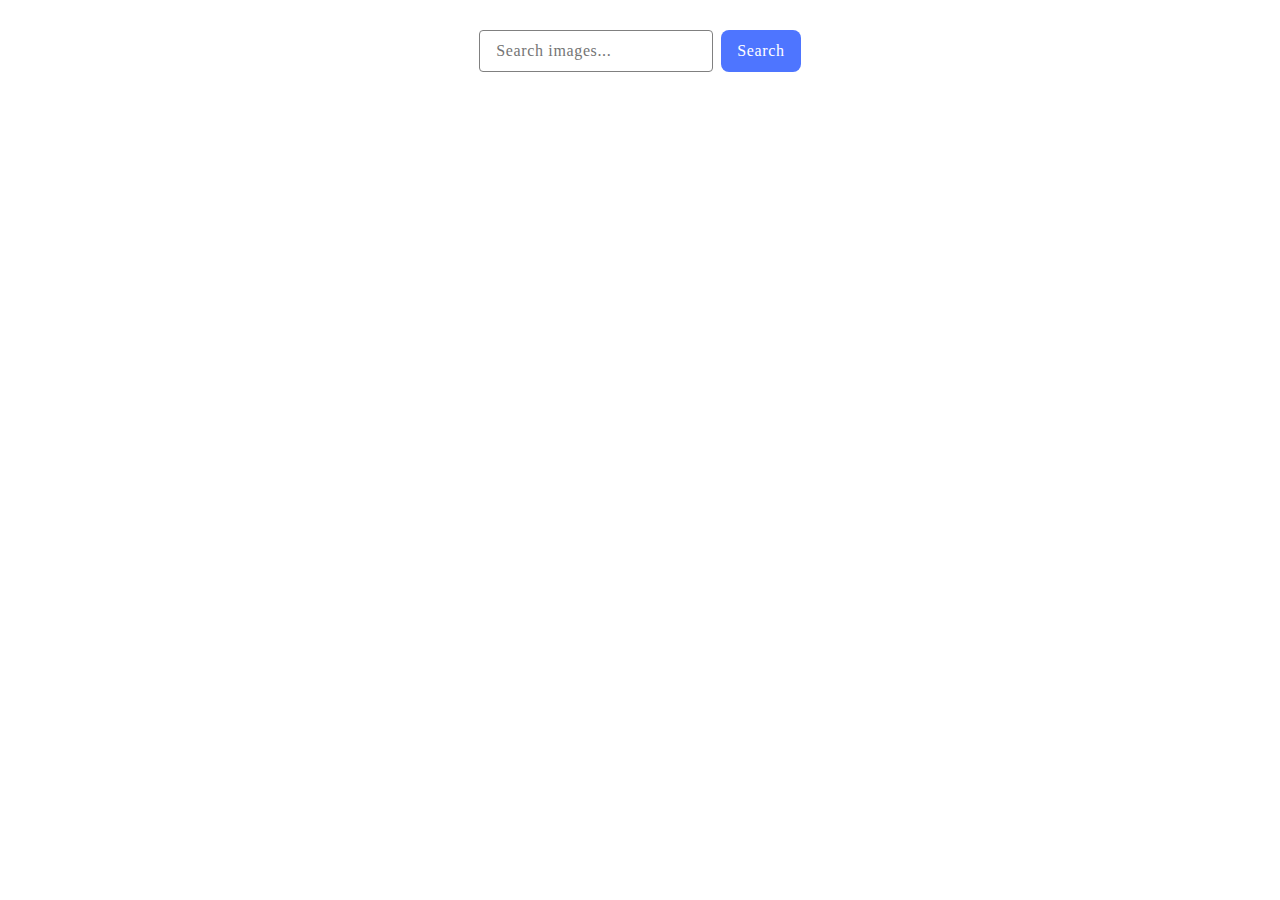
==== src/index.html @ 5223a4ad "Initial commit" ====
<!DOCTYPE html>
<html lang="en">
  <head>
    <meta charset="UTF-8" />
    <meta name="viewport" content="width=device-width, initial-scale=1.0" />
    <title>Gallery</title>
    <link rel="stylesheet" href="./css/styles.css" />
  </head>
  <body>
    <div class="container">
      <form class="form" id="form">
        <input
          class="form-input"
          type="text"
          placeholder="Search images..."
          name="picture"
        />
        <button class="form-button" type="submit">Search</button>
      </form>

      <div class="loader is-hidden"></div>

      <ul class="gallery" id="result-container"></ul>
      <script type="module" src="./main.js"></script>
    </div>
  </body>
</html>
---- src/css/styles.css ----
* {
  box-sizing: border-box;
}


ul {
  list-style-type: none;
  padding: 0;
}

img {
  display: block;
  max-width: 100%;
  height: 100%;
  object-fit: cover;
}

button {
  border: none;
}

.container {
  width: 1158px;
  padding: 0 15px;
  margin: 0 auto;
}


.form {
  display: flex;
  justify-content: center;
  gap: 8px;
  margin-top: 30px;
}

.form-input {
  padding: 8px 16px;
  color: #808080;
  font-family: Montserrat;
  font-size: 16px;
  font-weight: 400;
  line-height: 24px; /* 150% */
  letter-spacing: 0.64px;
  border-radius: 4px;
  border: 1px solid #808080;
}

.form-input:hover {
  border: 1px solid #000;
}

.form-button {
  padding: 8px 16px;
  border-radius: 8px;
  background-color: #4e75ff;
  color: #fff;
  font-family: Montserrat;
  font-size: 16px;
  font-weight: 500;
  line-height: 24px; /* 150% */
  letter-spacing: 0.64px;
}

.form-button:hover {
  background-color: #6C8CFF;
}

.gallery {
  display: flex;
  gap: 24px;
  flex-wrap: wrap;
}

.gallery-item {
  flex-basis: calc((100% - 48px) / 3);
  border: 1px solid #808080;
  border-radius: 4px;
}

.loader {
  margin: 30px auto;
  width: 48px;
  height: 48px;
  border: 5px solid #6C8CFF;
  border-bottom-color: transparent;
  border-radius: 50%;
  display: inline-block;
  animation: rotation 1s linear infinite;
  display: flex;
  justify-content: center;
}

@keyframes rotation {
  0% {
    transform: rotate(0deg);
  }
  100% {
    transform: rotate(360deg);
  }
}

.is-hidden {
  display: none;
}

.gallery-image {
  width: 370px;
  height: 270px;
  object-fit: cover;
}

.info-list {
  padding: 10px 10px;
  display: flex;
  flex-wrap: wrap;
  gap: 10px;
}

.info-item {
  flex-basis: calc((100% - 10px) / 2);
  
  
}
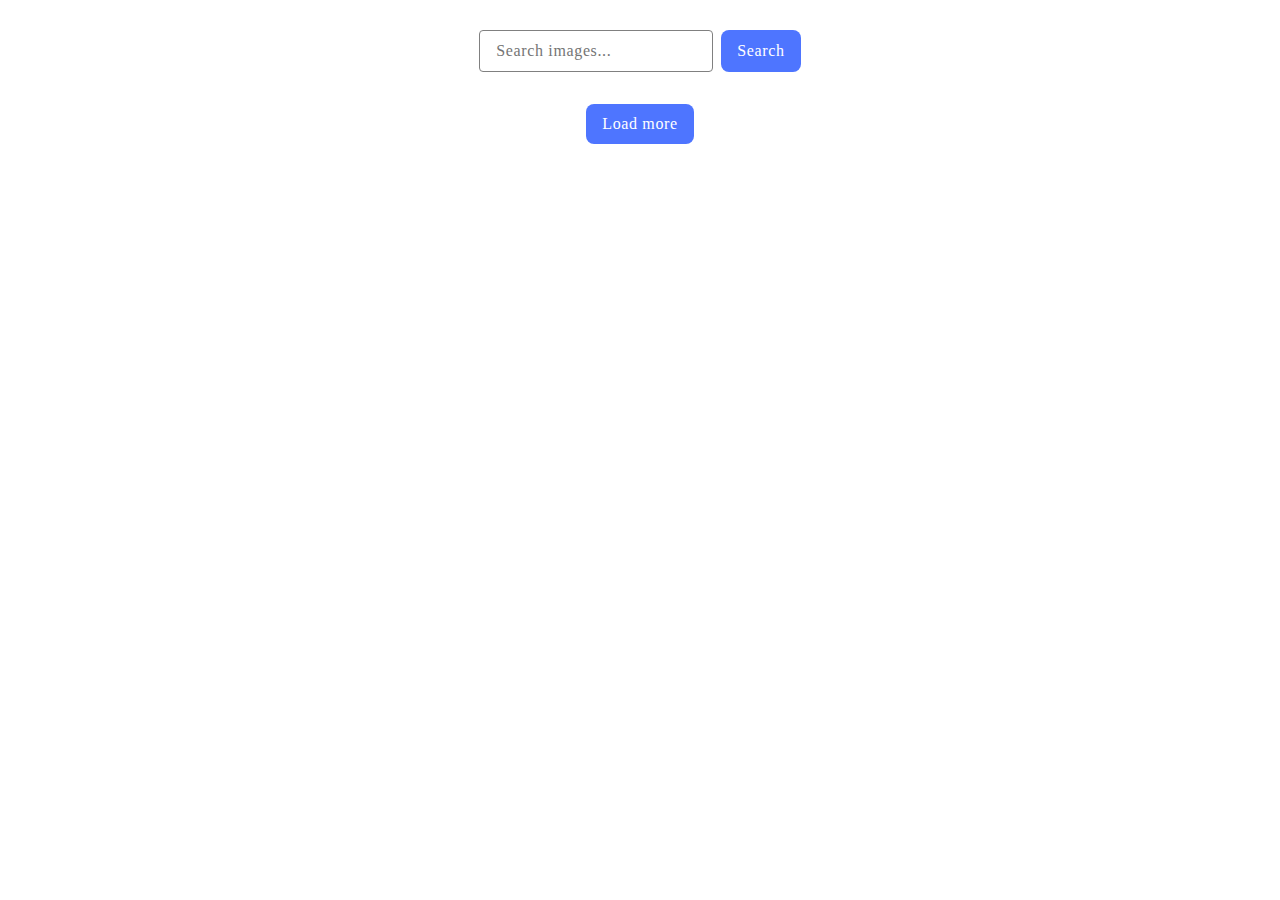
==== commit 54219453: "update main.js" ====
--- a/src/index.html
+++ b/src/index.html
@@ -18,9 +18,11 @@
         <button class="form-button" type="submit">Search</button>
       </form>
 
+      <ul class="gallery" id="result-container"></ul>
       <div class="loader is-hidden"></div>
-
-      <ul class="gallery" id="result-container"></ul>
+      <button class="more-button is-hidden" id="load-more" type="button">
+        Load more
+      </button>
       <script type="module" src="./main.js"></script>
     </div>
   </body>
--- a/src/css/styles.css
+++ b/src/css/styles.css
@@ -1,7 +1,6 @@
 * {
   box-sizing: border-box;
 }
-
 
 ul {
   list-style-type: none;
@@ -24,7 +23,6 @@
   padding: 0 15px;
   margin: 0 auto;
 }
-
 
 .form {
   display: flex;
@@ -62,7 +60,7 @@
 }
 
 .form-button:hover {
-  background-color: #6C8CFF;
+  background-color: #6c8cff;
 }
 
 .gallery {
@@ -72,7 +70,7 @@
 }
 
 .gallery-item {
-  flex-basis: calc((100% - 48px) / 3);
+  flex-basis: calc((100% - 72px) / 4);
   border: 1px solid #808080;
   border-radius: 4px;
 }
@@ -81,7 +79,7 @@
   margin: 30px auto;
   width: 48px;
   height: 48px;
-  border: 5px solid #6C8CFF;
+  border: 5px solid #6c8cff;
   border-bottom-color: transparent;
   border-radius: 50%;
   display: inline-block;
@@ -104,20 +102,33 @@
 }
 
 .gallery-image {
-  width: 370px;
-  height: 270px;
+  width: 270px;
+  height: 200px;
   object-fit: cover;
 }
 
 .info-list {
-  padding: 10px 10px;
+  padding: 10px 5px;
   display: flex;
   flex-wrap: wrap;
-  gap: 10px;
+  gap: 5px;
+  font-size: 14px;
 }
 
 .info-item {
   flex-basis: calc((100% - 10px) / 2);
-  
-  
 }
+
+.more-button {
+  padding: 8px 16px;
+  border-radius: 8px;
+  background-color: #4e75ff;
+  color: #fff;
+  font-family: Montserrat;
+  font-size: 16px;
+  font-weight: 500;
+  line-height: 24px; /* 150% */
+  letter-spacing: 0.64px;
+  margin: 15px auto;
+  display: block;
+}
